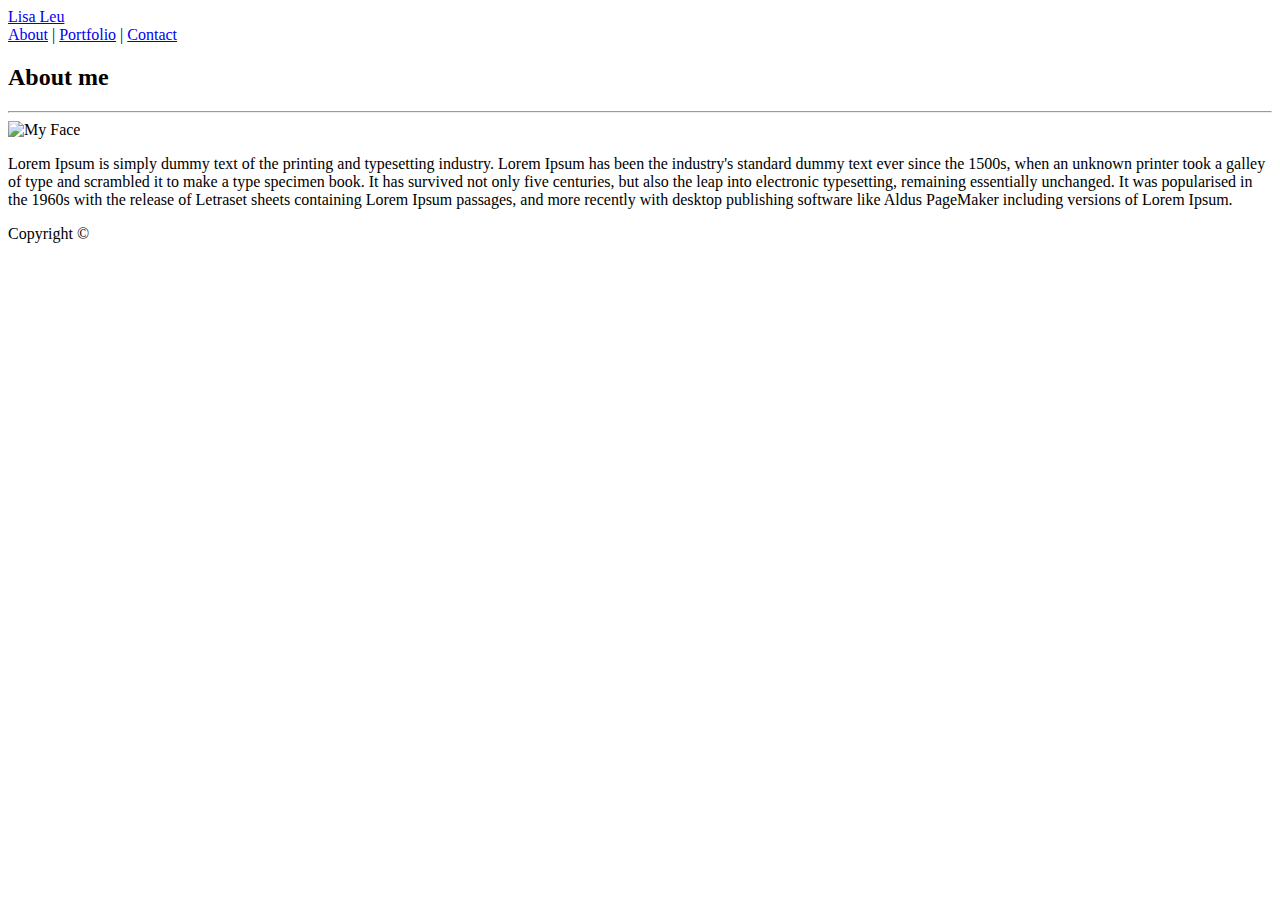
==== index.html @ f1c2f3ca "added basic html templates" ====
<!DOCTYPE html>
<html lang="en">
<head>
    <meta charset="UTF-8">
    <title>About me</title>
    <link rel="stylesheet" type="text/css" href="../Basic-Portfolio/assets/css/style.css">
</head>
<body>
    <header class="main_header">
        <a href="index.html" id="logo">Lisa Leu</a>
        <nav class= "nav">
            <a class= "" href="index.html">About</a> |
            <a class= "" href="portfolio.html">Portfolio</a> |
            <a class= "" href="contact.html">Contact</a> 
        </nav>
    </header>
    <div class="container">
        <section class="main_section">
            <h2>About me</h2>
            <hr>
                <img src="../Basic-Portfolio/assets/images/my_face.png" alt="My Face">   
            <p>Lorem Ipsum is simply dummy text of the printing and typesetting industry. Lorem Ipsum has been the industry's standard dummy text ever since the 1500s, when an unknown printer took a galley of type and scrambled it to make a type specimen book. It has survived not only five centuries, but also the leap into electronic typesetting, remaining essentially unchanged. It was popularised in the 1960s with the release of Letraset sheets containing Lorem Ipsum passages, and more recently with desktop publishing software like Aldus PageMaker including versions of Lorem Ipsum.            </p>    
        </section>
    </div>
</body>
<footer>
    <span class="copyright">Copyright &copy;</span>
</footer>
</html>
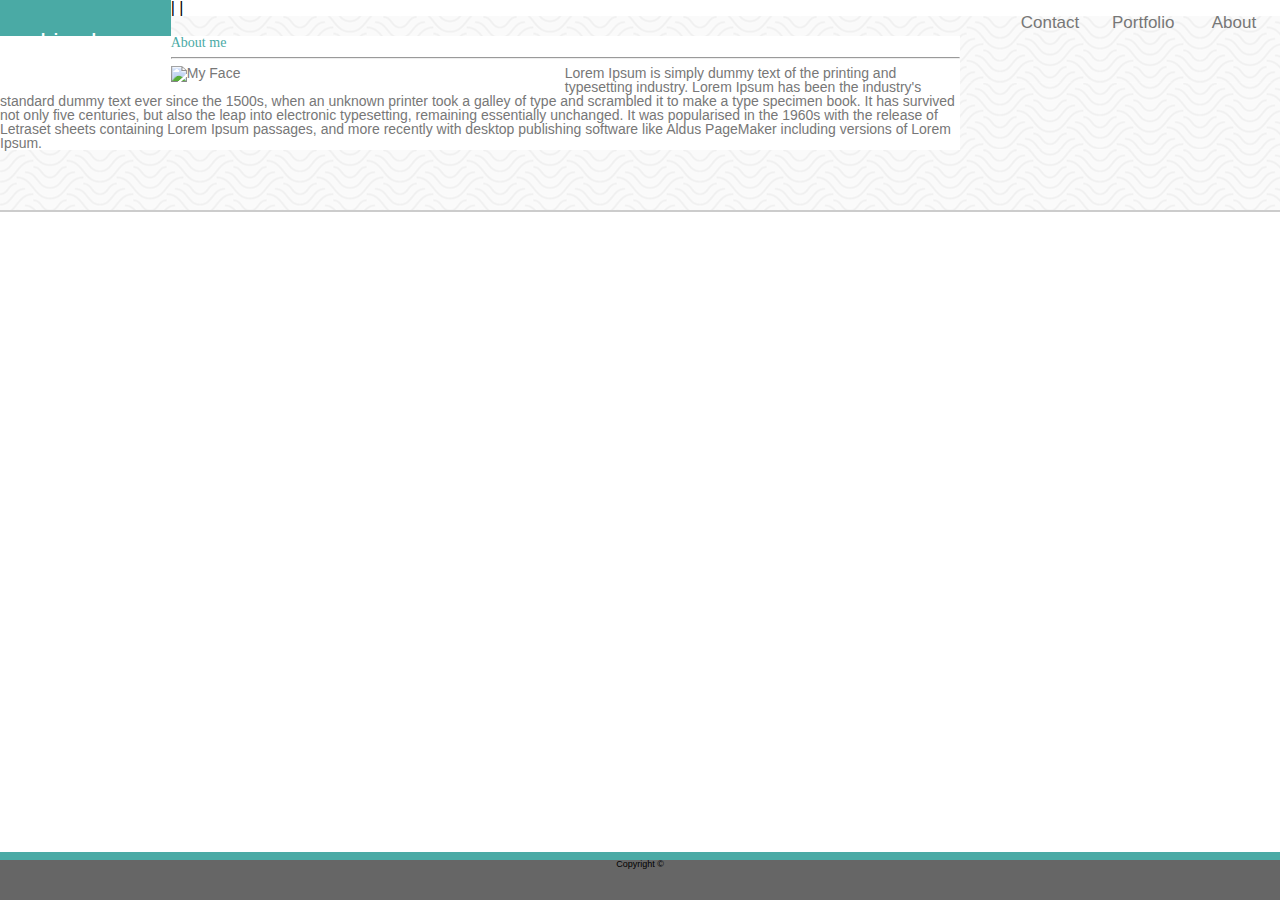
==== commit ff983672: "added more html" ====
--- a/index.html
+++ b/index.html
@@ -3,10 +3,11 @@
 <head>
     <meta charset="UTF-8">
     <title>About me</title>
-    <link rel="stylesheet" type="text/css" href="../Basic-Portfolio/assets/css/style.css">
+    <link rel="stylesheet" type="text/css" href="/assets/css/reset.css">
+    <link rel="stylesheet" type="text/css" href="/assets/css/style.css">
 </head>
 <body>
-    <header class="main_header">
+    <header class="main-header">
         <a href="index.html" id="logo">Lisa Leu</a>
         <nav class= "nav">
             <a class= "" href="index.html">About</a> |
@@ -14,8 +15,8 @@
             <a class= "" href="contact.html">Contact</a> 
         </nav>
     </header>
-    <div class="container">
-        <section class="main_section">
+    <div id= "main-container" class="container">
+        <section class="main-section">
             <h2>About me</h2>
             <hr>
                 <img src="../Basic-Portfolio/assets/images/my_face.png" alt="My Face">   
--- a/assets/css/style.css
+++ b/assets/css/style.css
@@ -0,0 +1,98 @@
+body    {
+    padding: 0;
+    margin: 0;
+    font-family: 'Arial', 'Helvetica Neue', Helvetica, sans-serif;
+} 
+
+header a    {
+
+}
+
+h1, h2  {
+    font-family: 'Georgia', Times, Times New Roman, serif;
+
+}
+
+.container {
+    border-bottom: 2px solid #cccccc;
+    background-image:url(../images/background-image.png);
+    width: 100%;
+    height: 100%;
+    padding: 20px 0 60px 0  ;
+}
+}   
+
+.middle-align       {
+    margin: auto;
+}
+
+.main_header {
+    background-color: #ffffff;
+    width: 960px;
+    margin: auto;
+}
+
+
+
+#logo   {
+    background-color: #4aaaa5;
+    color: #ffffff;
+    font-size: 24px;
+    padding: 30px 40px 30px 40px;
+    float: left;
+}
+
+a:link {
+    text-decoration: none;
+  }
+
+nav a {
+    display: block;
+    width: 60px;
+}
+
+img {
+    float: left;   
+    margin-left: auto;
+    margin-right: 10px;
+    width: 40%;
+      }
+
+
+nav a {
+    float: right;
+    display: block;
+    text-align: center;
+    color: #777777;
+    padding: 14px 16px;
+    font-size: 17px;
+  }
+
+h2  {
+    color: #4aaaa5;
+    font-family: 'Georgia', Times, Times New Roman, serif;  
+}
+
+
+.main-section   {
+    background-color: #ffffff;
+    border-color: #dddddd;
+    width: 960px;
+    position: relative;
+    color: #777777;
+    font-size: 14px;
+}
+
+
+
+footer {
+    background-color: #666666;
+    position: fixed;
+    width: 100%;
+    height: 40px;
+    border-top: 8px solid #4aaaa5;
+    font-size: 9px;
+    text-align: center; 
+    bottom: 0; 
+}
+
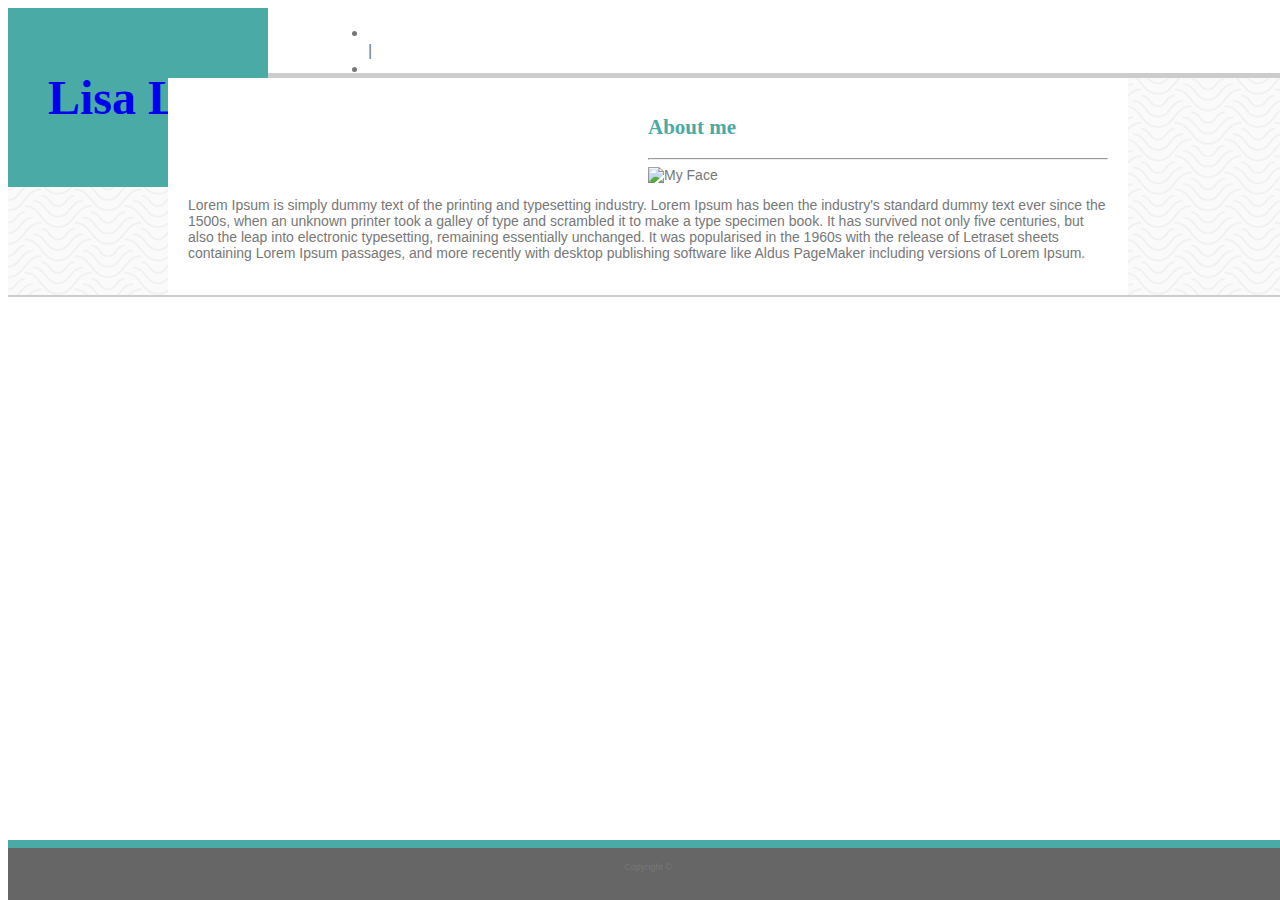
==== commit 72095c2b: "html changes" ====
--- a/index.html
+++ b/index.html
@@ -3,23 +3,29 @@
 <head>
     <meta charset="UTF-8">
     <title>About me</title>
-    <link rel="stylesheet" type="text/css" href="/assets/css/reset.css">
-    <link rel="stylesheet" type="text/css" href="/assets/css/style.css">
+
+    <link rel="stylesheet" type="text/css" href="assets/css/style.css">
 </head>
 <body>
-    <header class="main-header">
-        <a href="index.html" id="logo">Lisa Leu</a>
-        <nav class= "nav">
-            <a class= "" href="index.html">About</a> |
-            <a class= "" href="portfolio.html">Portfolio</a> |
-            <a class= "" href="contact.html">Contact</a> 
-        </nav>
+    <header>
+        <section class="content-wrapper">
+            <div class="logo">
+                <h1><a href="index.html">Lisa Leu</a></h1>
+            </div>
+            <nav>
+                <ul>
+                    <li><a href="index.html"About></a></li> |
+                    <li><a href="portfolio.html"Portfolio></a></li> |
+                    <li><a href="contact.html"Contact></a></li> |
+                </ul>|
+            </nav>
+        </section>
     </header>
-    <div id= "main-container" class="container">
+    <div class="container">
         <section class="main-section">
             <h2>About me</h2>
             <hr>
-                <img src="../Basic-Portfolio/assets/images/my_face.png" alt="My Face">   
+                <img id="profile" src="../Basic-Portfolio/assets/images/my_face.png" alt="My Face">   
             <p>Lorem Ipsum is simply dummy text of the printing and typesetting industry. Lorem Ipsum has been the industry's standard dummy text ever since the 1500s, when an unknown printer took a galley of type and scrambled it to make a type specimen book. It has survived not only five centuries, but also the leap into electronic typesetting, remaining essentially unchanged. It was popularised in the 1960s with the release of Letraset sheets containing Lorem Ipsum passages, and more recently with desktop publishing software like Aldus PageMaker including versions of Lorem Ipsum.            </p>    
         </section>
     </div>
--- a/assets/css/style.css
+++ b/assets/css/style.css
@@ -1,78 +1,100 @@
+
+/* positioning */
+/* Display & box model  */
+/* color */
+/* text */
+
+* {
+    box-sizing: border-box;
+  }
+
 body    {
-    padding: 0;
-    margin: 0;
+    color: #777777;
     font-family: 'Arial', 'Helvetica Neue', Helvetica, sans-serif;
+    text-align: left;
+    width: 100%;
 } 
 
-header a    {
-
+h1, h2  {
+    font-family: 'Georgia', Times, Times New Roman, serif;   
 }
 
-h1, h2  {
-    font-family: 'Georgia', Times, Times New Roman, serif;
+h2  {
+    color: #4aaaa5; 
+}
 
+.main_header {
+    background-color: #ffffff;
+    width: 960px;
+    margin: 0 auto;
 }
+
+header  {
+    display: block;
+    width: 100%;
+    font-family: 'Arial', 'Helvetica Neue', Helvetica, sans-serif;
+    border-bottom: 5px #cccccc solid;
+    height: 70px;
+}
+
+header section {
+    width: 50%;
+    float: left;
+}
+
+nav {
+    width: 50%;
+    float: right;
+}
+
+
+.logo   {
+    background-color: #4aaaa5;
+    color: #ffffff;
+    font-size: 24px;
+    padding: 30px 40px 30px 40px;
+    float: left;
+    text-align: left;
+}
+
 
 .container {
     border-bottom: 2px solid #cccccc;
     background-image:url(../images/background-image.png);
     width: 100%;
     height: 100%;
-    padding: 20px 0 60px 0  ;
-}
 }   
 
-.middle-align       {
-    margin: auto;
-}
-
-.main_header {
-    background-color: #ffffff;
-    width: 960px;
-    margin: auto;
-}
-
-
-
-#logo   {
-    background-color: #4aaaa5;
-    color: #ffffff;
-    font-size: 24px;
-    padding: 30px 40px 30px 40px;
-    float: left;
-}
 
 a:link {
     text-decoration: none;
-  }
-
-nav a {
-    display: block;
-    width: 60px;
 }
 
-img {
-    float: left;   
-    margin-left: auto;
-    margin-right: 10px;
-    width: 40%;
-      }
-
-
-nav a {
+.nav {
     float: right;
     display: block;
     text-align: center;
     color: #777777;
     padding: 14px 16px;
     font-size: 17px;
-  }
-
-h2  {
-    color: #4aaaa5;
-    font-family: 'Georgia', Times, Times New Roman, serif;  
 }
 
+#nav-left   {
+    border-right: 2px solid #cccccc;
+    
+}
+
+#nav-right   {
+    border-right: 2px solid #cccccc;
+}
+
+
+img #profile {
+    float: left;   
+    margin-left: auto;
+    margin-right: 10px;
+    width: 40%;
+}
 
 .main-section   {
     background-color: #ffffff;
@@ -81,15 +103,17 @@
     position: relative;
     color: #777777;
     font-size: 14px;
+    width: 960px;
+    margin: 0 auto;
+    padding: 20px;
 }
-
-
 
 footer {
     background-color: #666666;
     position: fixed;
     width: 100%;
-    height: 40px;
+    height: 60px;
+    padding: 14px;
     border-top: 8px solid #4aaaa5;
     font-size: 9px;
     text-align: center; 
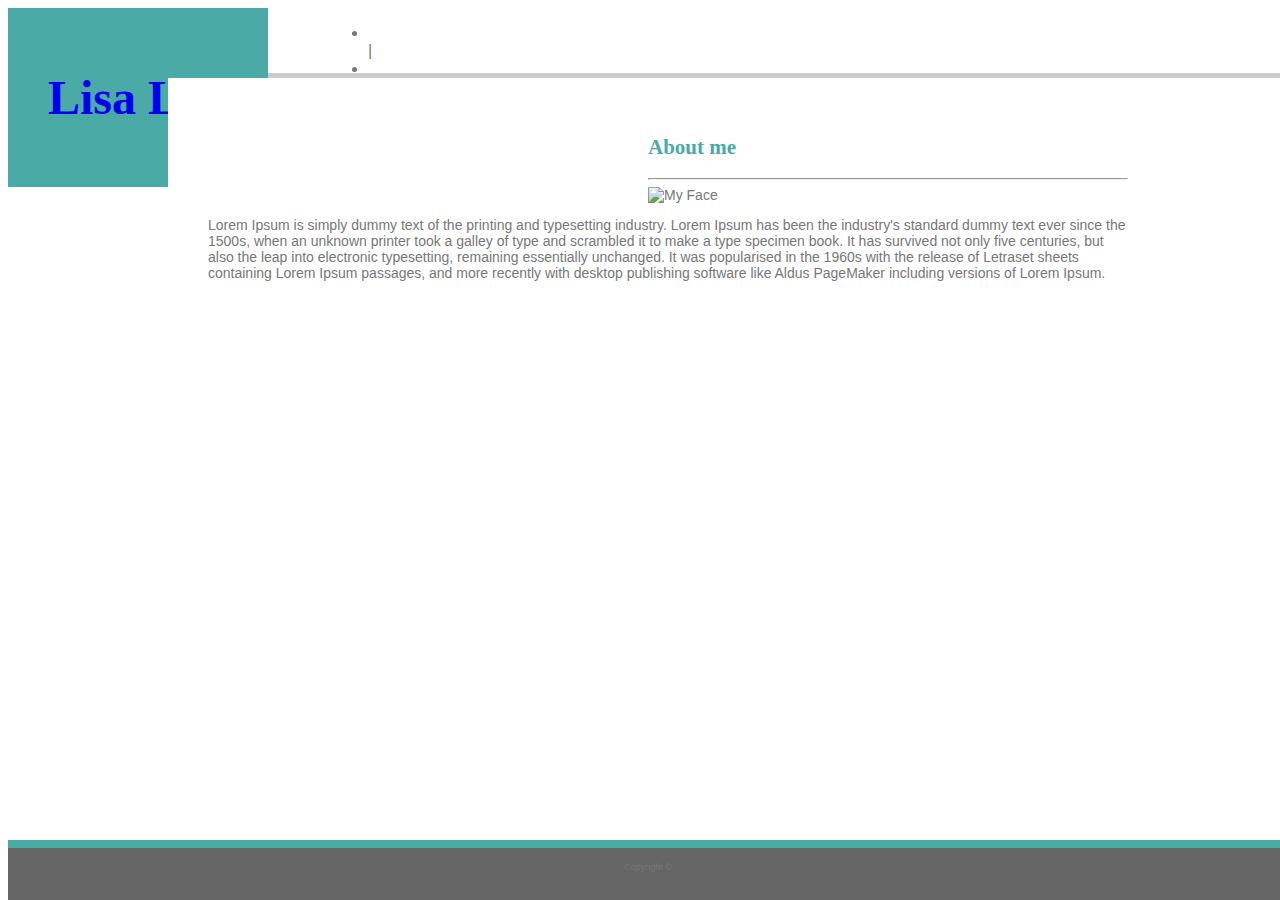
==== commit 6fca020e: "further html changes" ====
--- a/index.html
+++ b/index.html
@@ -21,16 +21,17 @@
             </nav>
         </section>
     </header>
-    <div class="container">
+    <main>
+    <div class="container-wrapper main-section">
         <section class="main-section">
             <h2>About me</h2>
             <hr>
-                <img id="profile" src="../Basic-Portfolio/assets/images/my_face.png" alt="My Face">   
+            <img id="profile" src="../Basic-Portfolio/assets/images/my_face.png" alt="My Face">   
             <p>Lorem Ipsum is simply dummy text of the printing and typesetting industry. Lorem Ipsum has been the industry's standard dummy text ever since the 1500s, when an unknown printer took a galley of type and scrambled it to make a type specimen book. It has survived not only five centuries, but also the leap into electronic typesetting, remaining essentially unchanged. It was popularised in the 1960s with the release of Letraset sheets containing Lorem Ipsum passages, and more recently with desktop publishing software like Aldus PageMaker including versions of Lorem Ipsum.            </p>    
         </section>
-    </div>
+    </main>
+    <footer>
+        <span class="copyright">Copyright &copy;</span>
+    </footer>
 </body>
-<footer>
-    <span class="copyright">Copyright &copy;</span>
-</footer>
 </html>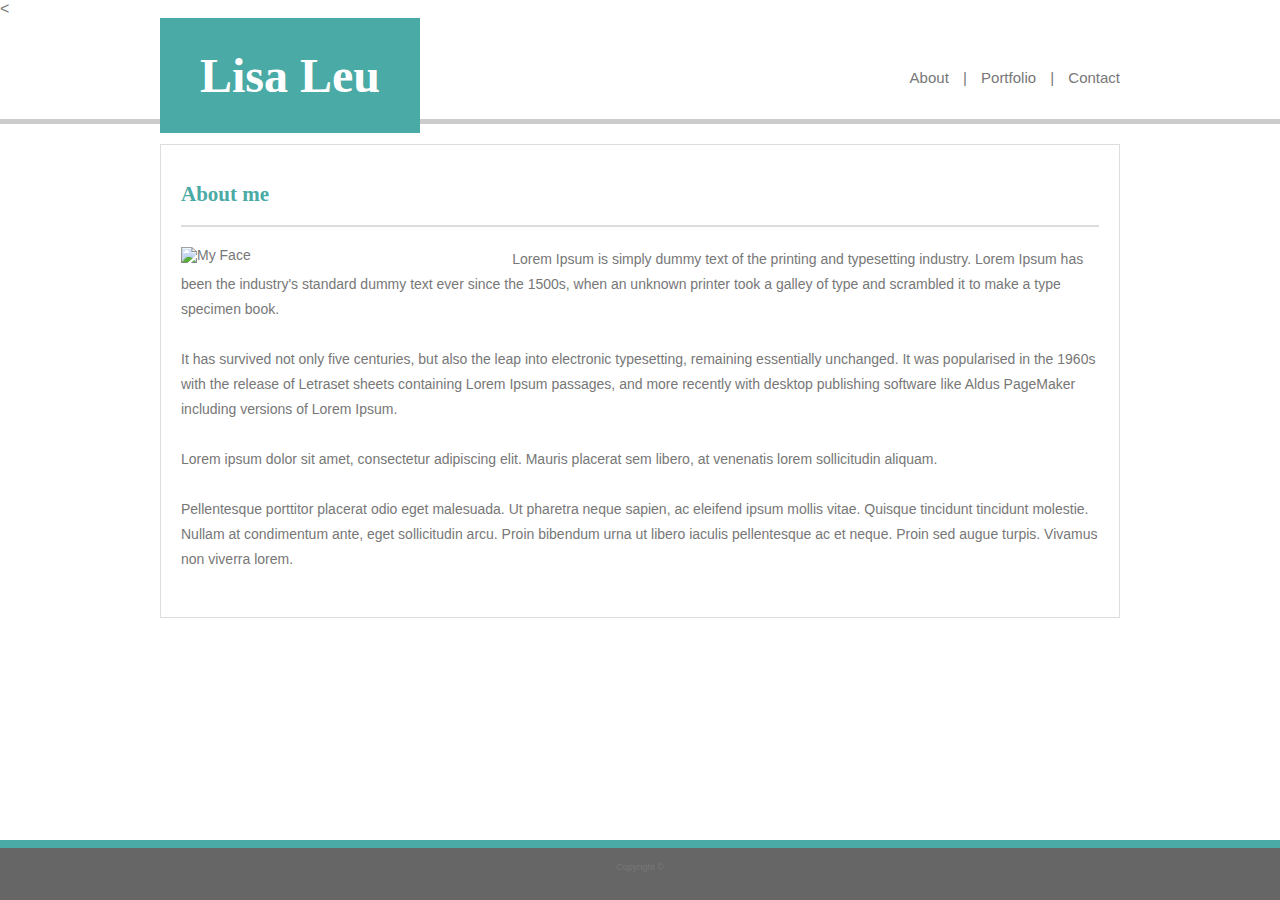
==== commit e71c260a: "fixed css" ====
--- a/index.html
+++ b/index.html
@@ -5,7 +5,7 @@
     <title>About me</title>
 
     <link rel="stylesheet" type="text/css" href="assets/css/style.css">
-</head>
+<</head>
 <body>
     <header>
         <section class="content-wrapper">
@@ -14,20 +14,22 @@
             </div>
             <nav>
                 <ul>
-                    <li><a href="index.html"About></a></li> |
-                    <li><a href="portfolio.html"Portfolio></a></li> |
-                    <li><a href="contact.html"Contact></a></li> |
-                </ul>|
+                    <li><a href="index.html">About</a></li> | 
+                    <li><a href="portfolio.html">Portfolio</a></li> | 
+                    <li><a href="contact.html">Contact</a></li>
+                </ul>
             </nav>
         </section>
     </header>
     <main>
-    <div class="container-wrapper main-section">
-        <section class="main-section">
+        <section class="content-wrapper main-section">
             <h2>About me</h2>
             <hr>
             <img id="profile" src="../Basic-Portfolio/assets/images/my_face.png" alt="My Face">   
-            <p>Lorem Ipsum is simply dummy text of the printing and typesetting industry. Lorem Ipsum has been the industry's standard dummy text ever since the 1500s, when an unknown printer took a galley of type and scrambled it to make a type specimen book. It has survived not only five centuries, but also the leap into electronic typesetting, remaining essentially unchanged. It was popularised in the 1960s with the release of Letraset sheets containing Lorem Ipsum passages, and more recently with desktop publishing software like Aldus PageMaker including versions of Lorem Ipsum.            </p>    
+            <p>Lorem Ipsum is simply dummy text of the printing and typesetting industry. Lorem Ipsum has been the industry's standard dummy text ever since the 1500s, when an unknown printer took a galley of type and scrambled it to make a type specimen book. </p> 
+            <p>It has survived not only five centuries, but also the leap into electronic typesetting, remaining essentially unchanged. It was popularised in the 1960s with the release of Letraset sheets containing Lorem Ipsum passages, and more recently with desktop publishing software like Aldus PageMaker including versions of Lorem Ipsum.</p>
+            <p>Lorem ipsum dolor sit amet, consectetur adipiscing elit. Mauris placerat sem libero, at venenatis lorem sollicitudin aliquam. </p>   
+            <p>Pellentesque porttitor placerat odio eget malesuada. Ut pharetra neque sapien, ac eleifend ipsum mollis vitae. Quisque tincidunt tincidunt molestie. Nullam at condimentum ante, eget sollicitudin arcu. Proin bibendum urna ut libero iaculis pellentesque ac et neque. Proin sed augue turpis. Vivamus non viverra lorem. </p>
         </section>
     </main>
     <footer>
--- a/assets/css/style.css
+++ b/assets/css/style.css
@@ -1,4 +1,3 @@
-
 /* positioning */
 /* Display & box model  */
 /* color */
@@ -6,49 +5,41 @@
 
 * {
     box-sizing: border-box;
-  }
+}
 
-body    {
+body {
     color: #777777;
     font-family: 'Arial', 'Helvetica Neue', Helvetica, sans-serif;
     text-align: left;
     width: 100%;
-} 
-
-h1, h2  {
-    font-family: 'Georgia', Times, Times New Roman, serif;   
+    background-image: url(https://www.toptal.com/designers/subtlepatterns/patterns/papyrus.png);
+    margin: 0;
+    padding: 0;
 }
 
-h2  {
-    color: #4aaaa5; 
+h1,
+h2 {
+    font-family: 'Georgia', Times, Times New Roman, serif;
 }
 
-.main_header {
-    background-color: #ffffff;
-    width: 960px;
-    margin: 0 auto;
+h2 {
+    color: #4aaaa5;
 }
 
-header  {
+header {
     display: block;
     width: 100%;
     font-family: 'Arial', 'Helvetica Neue', Helvetica, sans-serif;
     border-bottom: 5px #cccccc solid;
-    height: 70px;
+    height: 106px;
+    background-color: #fff;
 }
 
-header section {
-    width: 50%;
-    float: left;
+header h1 {
+    margin: 0;
 }
 
-nav {
-    width: 50%;
-    float: right;
-}
-
-
-.logo   {
+.logo {
     background-color: #4aaaa5;
     color: #ffffff;
     font-size: 24px;
@@ -57,55 +48,81 @@
     text-align: left;
 }
 
+.logo a {
+    color: #fff;
+}
 
-.container {
-    border-bottom: 2px solid #cccccc;
-    background-image:url(../images/background-image.png);
+.content-wrapper {
+    width: 960px;
+    height: 100%;
+    margin: 0 auto;
+}
+
+main {
     width: 100%;
     height: 100%;
-}   
-
+    padding: 20px 0;
+}
 
 a:link {
     text-decoration: none;
 }
 
-.nav {
+nav {
     float: right;
-    display: block;
-    text-align: center;
     color: #777777;
-    padding: 14px 16px;
-    font-size: 17px;
+    padding: 0;
+    font-size: 15px;
+    position: relative;
+    top: 50%;
 }
 
-#nav-left   {
-    border-right: 2px solid #cccccc;
-    
+nav ul {
+    list-style: none;
+    margin: 0;
+    padding: 0;
+    display: inline;
 }
 
-#nav-right   {
-    border-right: 2px solid #cccccc;
+nav ul li {
+    display: inline;
+    margin: 0 10px;
 }
 
+nav ul li:last-child {
+    margin-right: 0;
+}
 
-img #profile {
-    float: left;   
+nav a {
+    color: #777777;
+}
+
+#profile {
+    float: left;
     margin-left: auto;
     margin-right: 10px;
-    width: 40%;
+    width: 35%;
 }
 
-.main-section   {
+.main-section {
     background-color: #ffffff;
-    border-color: #dddddd;
-    width: 960px;
+    border: solid 1px #dddddd;
     position: relative;
     color: #777777;
     font-size: 14px;
-    width: 960px;
-    margin: 0 auto;
     padding: 20px;
+}
+
+.main-section p {
+    line-height: 25px;
+    margin-bottom: 25px;
+}
+
+hr {
+    border: none;
+    height: 2px;
+    background-color: #ddd;
+    margin-bottom: 20px;
 }
 
 footer {
@@ -116,7 +133,6 @@
     padding: 14px;
     border-top: 8px solid #4aaaa5;
     font-size: 9px;
-    text-align: center; 
-    bottom: 0; 
+    text-align: center;
+    bottom: 0;
 }
-
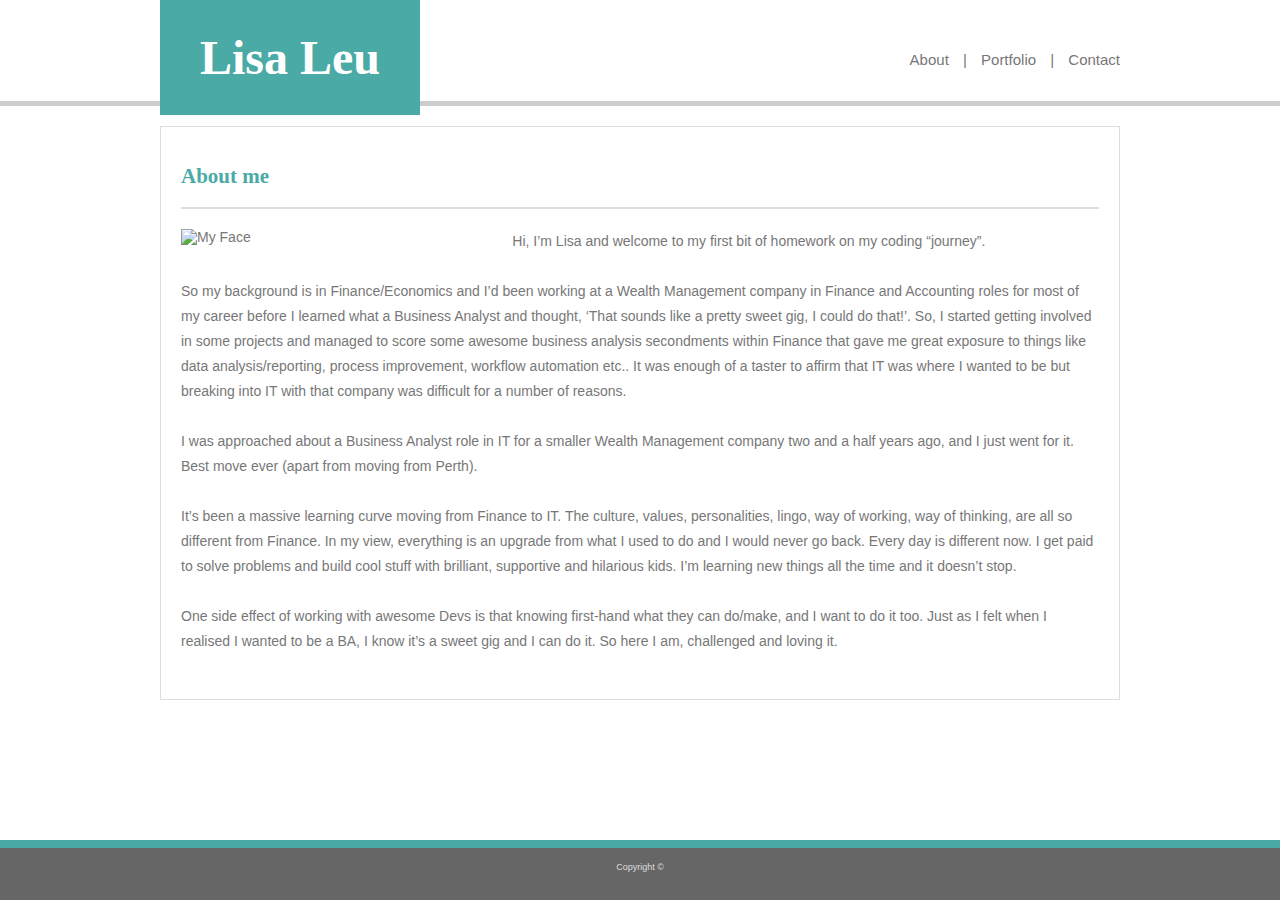
==== commit 4d32bb0f: "added about me content, cropped image" ====
--- a/index.html
+++ b/index.html
@@ -5,7 +5,7 @@
     <title>About me</title>
 
     <link rel="stylesheet" type="text/css" href="assets/css/style.css">
-<</head>
+</head>
 <body>
     <header>
         <section class="content-wrapper">
@@ -26,10 +26,12 @@
             <h2>About me</h2>
             <hr>
             <img id="profile" src="../Basic-Portfolio/assets/images/my_face.png" alt="My Face">   
-            <p>Lorem Ipsum is simply dummy text of the printing and typesetting industry. Lorem Ipsum has been the industry's standard dummy text ever since the 1500s, when an unknown printer took a galley of type and scrambled it to make a type specimen book. </p> 
-            <p>It has survived not only five centuries, but also the leap into electronic typesetting, remaining essentially unchanged. It was popularised in the 1960s with the release of Letraset sheets containing Lorem Ipsum passages, and more recently with desktop publishing software like Aldus PageMaker including versions of Lorem Ipsum.</p>
-            <p>Lorem ipsum dolor sit amet, consectetur adipiscing elit. Mauris placerat sem libero, at venenatis lorem sollicitudin aliquam. </p>   
-            <p>Pellentesque porttitor placerat odio eget malesuada. Ut pharetra neque sapien, ac eleifend ipsum mollis vitae. Quisque tincidunt tincidunt molestie. Nullam at condimentum ante, eget sollicitudin arcu. Proin bibendum urna ut libero iaculis pellentesque ac et neque. Proin sed augue turpis. Vivamus non viverra lorem. </p>
+            <p>Hi, I’m Lisa and welcome to my first bit of homework on my coding “journey”.</p>
+            <p>So my background is in Finance/Economics and I’d been working at a Wealth Management company in Finance and Accounting roles for most of my career before I learned what a Business Analyst and thought, ‘That sounds like a pretty sweet gig, I could do that!’. So, I started getting involved in some projects and managed to score some awesome business analysis secondments within Finance that gave me great exposure to things like data analysis/reporting, process improvement, workflow automation etc.. It was enough of a taster to affirm that IT was where I wanted to be but breaking into IT with that company was difficult for a number of reasons. </p>
+            <p>I was approached about a Business Analyst role in IT for a smaller Wealth Management company two and a half years ago, and I just went for it. Best move ever (apart from moving from Perth). </p>
+            <p>It’s been a massive learning curve moving from Finance to IT. The culture, values, personalities, lingo, way of working, way of thinking, are all so different from Finance. In my view, everything is an upgrade from what I used to do and I would never go back. Every day is different now. I get paid to solve problems and build cool stuff with brilliant, supportive and hilarious kids. I’m learning new things all the time and it doesn’t stop. </p>
+            <p>One side effect of working with awesome Devs is that knowing first-hand what they can do/make, and I want to do it too. Just as I felt when I realised I wanted to be a BA, I know it’s a sweet gig and I can do it. So here I am, challenged and loving it.</p>
+
         </section>
     </main>
     <footer>
--- a/assets/css/style.css
+++ b/assets/css/style.css
@@ -136,3 +136,7 @@
     text-align: center;
     bottom: 0;
 }
+
+.copyright  {
+    color: #ddd;
+}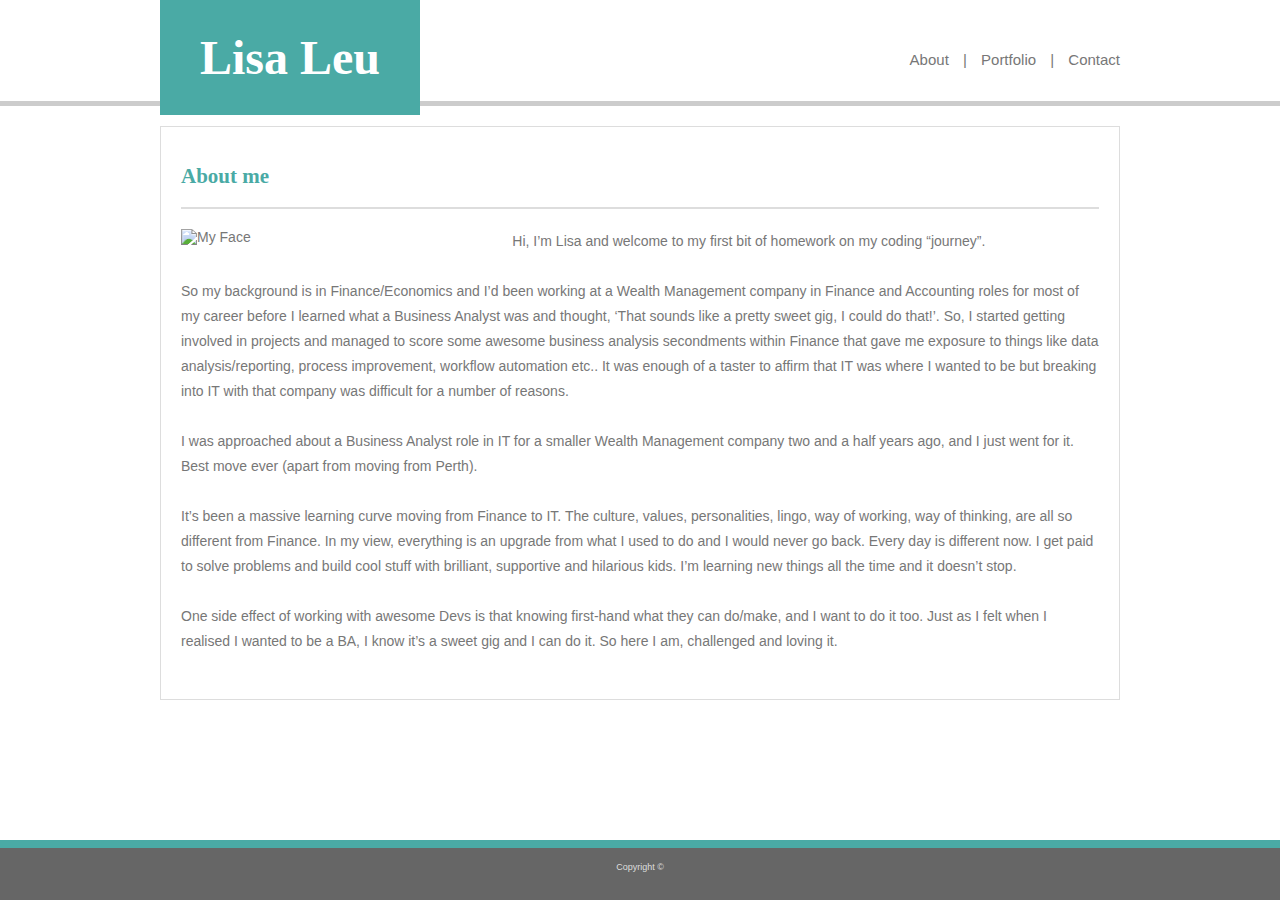
==== commit cbbe4f24: "added portfolio pictures" ====
--- a/index.html
+++ b/index.html
@@ -27,7 +27,7 @@
             <hr>
             <img id="profile" src="../Basic-Portfolio/assets/images/my_face.png" alt="My Face">   
             <p>Hi, I’m Lisa and welcome to my first bit of homework on my coding “journey”.</p>
-            <p>So my background is in Finance/Economics and I’d been working at a Wealth Management company in Finance and Accounting roles for most of my career before I learned what a Business Analyst and thought, ‘That sounds like a pretty sweet gig, I could do that!’. So, I started getting involved in some projects and managed to score some awesome business analysis secondments within Finance that gave me great exposure to things like data analysis/reporting, process improvement, workflow automation etc.. It was enough of a taster to affirm that IT was where I wanted to be but breaking into IT with that company was difficult for a number of reasons. </p>
+            <p>So my background is in Finance/Economics and I’d been working at a Wealth Management company in Finance and Accounting roles for most of my career before I learned what a Business Analyst was and thought, ‘That sounds like a pretty sweet gig, I could do that!’. So, I started getting involved in projects and managed to score some awesome business analysis secondments within Finance that gave me exposure to things like data analysis/reporting, process improvement, workflow automation etc.. It was enough of a taster to affirm that IT was where I wanted to be but breaking into IT with that company was difficult for a number of reasons. </p>
             <p>I was approached about a Business Analyst role in IT for a smaller Wealth Management company two and a half years ago, and I just went for it. Best move ever (apart from moving from Perth). </p>
             <p>It’s been a massive learning curve moving from Finance to IT. The culture, values, personalities, lingo, way of working, way of thinking, are all so different from Finance. In my view, everything is an upgrade from what I used to do and I would never go back. Every day is different now. I get paid to solve problems and build cool stuff with brilliant, supportive and hilarious kids. I’m learning new things all the time and it doesn’t stop. </p>
             <p>One side effect of working with awesome Devs is that knowing first-hand what they can do/make, and I want to do it too. Just as I felt when I realised I wanted to be a BA, I know it’s a sweet gig and I can do it. So here I am, challenged and loving it.</p>
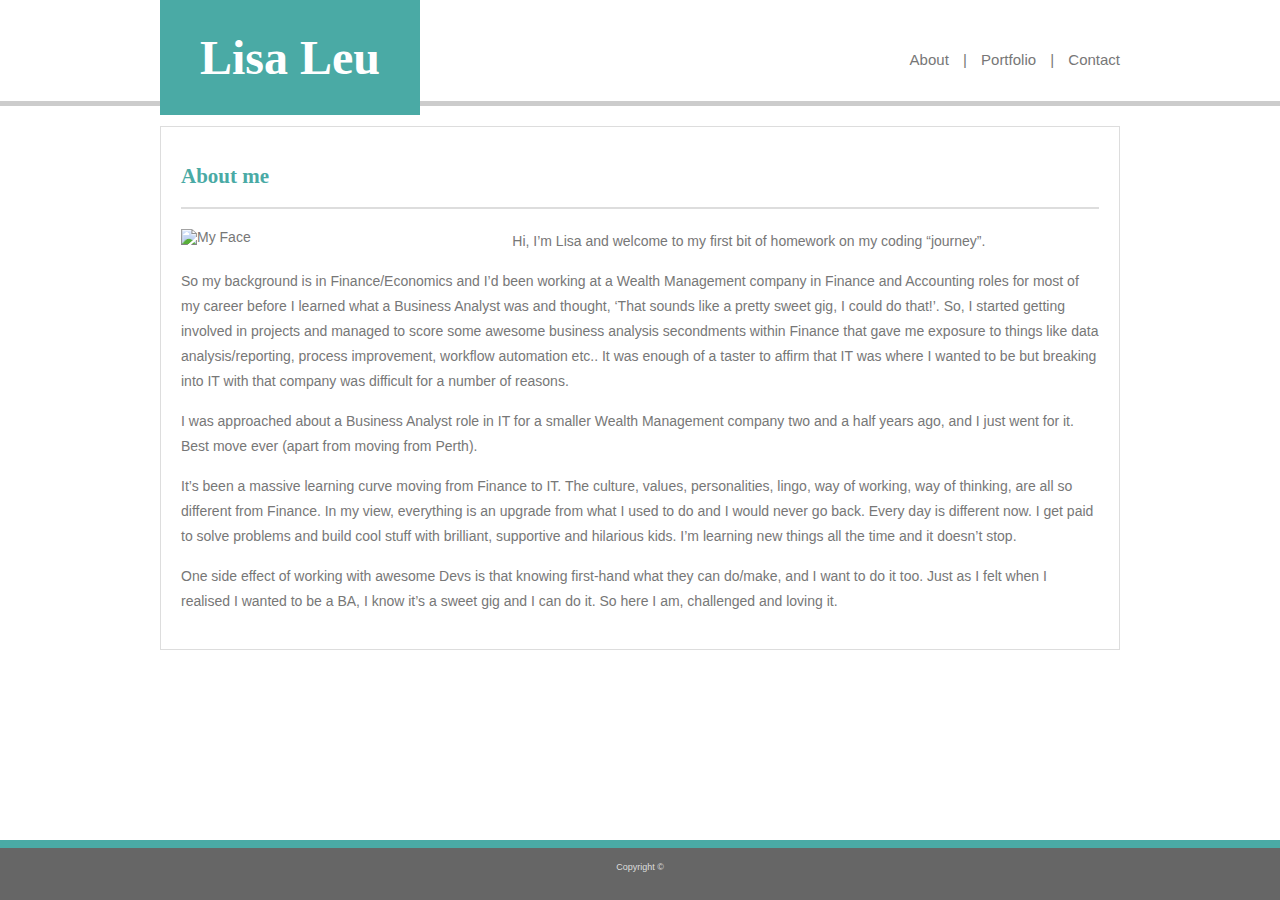
==== commit ab5fc2ac: "tidied css structure and added comments. last commit for tonight I swear." ====
--- a/index.html
+++ b/index.html
@@ -1,11 +1,13 @@
 <!DOCTYPE html>
 <html lang="en">
+
 <head>
     <meta charset="UTF-8">
     <title>About me</title>
 
     <link rel="stylesheet" type="text/css" href="assets/css/style.css">
 </head>
+
 <body>
     <header>
         <section class="content-wrapper">
@@ -14,8 +16,8 @@
             </div>
             <nav>
                 <ul>
-                    <li><a href="index.html">About</a></li> | 
-                    <li><a href="portfolio.html">Portfolio</a></li> | 
+                    <li><a href="index.html">About</a></li> |
+                    <li><a href="portfolio.html">Portfolio</a></li> |
                     <li><a href="contact.html">Contact</a></li>
                 </ul>
             </nav>
@@ -25,12 +27,25 @@
         <section class="content-wrapper main-section">
             <h2>About me</h2>
             <hr>
-            <img id="profile" src="../Basic-Portfolio/assets/images/my_face.png" alt="My Face">   
+            <img id="profile" src="../Basic-Portfolio/assets/images/my_face.png" alt="My Face">
             <p>Hi, I’m Lisa and welcome to my first bit of homework on my coding “journey”.</p>
-            <p>So my background is in Finance/Economics and I’d been working at a Wealth Management company in Finance and Accounting roles for most of my career before I learned what a Business Analyst was and thought, ‘That sounds like a pretty sweet gig, I could do that!’. So, I started getting involved in projects and managed to score some awesome business analysis secondments within Finance that gave me exposure to things like data analysis/reporting, process improvement, workflow automation etc.. It was enough of a taster to affirm that IT was where I wanted to be but breaking into IT with that company was difficult for a number of reasons. </p>
-            <p>I was approached about a Business Analyst role in IT for a smaller Wealth Management company two and a half years ago, and I just went for it. Best move ever (apart from moving from Perth). </p>
-            <p>It’s been a massive learning curve moving from Finance to IT. The culture, values, personalities, lingo, way of working, way of thinking, are all so different from Finance. In my view, everything is an upgrade from what I used to do and I would never go back. Every day is different now. I get paid to solve problems and build cool stuff with brilliant, supportive and hilarious kids. I’m learning new things all the time and it doesn’t stop. </p>
-            <p>One side effect of working with awesome Devs is that knowing first-hand what they can do/make, and I want to do it too. Just as I felt when I realised I wanted to be a BA, I know it’s a sweet gig and I can do it. So here I am, challenged and loving it.</p>
+            <p>So my background is in Finance/Economics and I’d been working at a Wealth Management company in Finance
+                and Accounting roles for most of my career before I learned what a Business Analyst was and thought,
+                ‘That sounds like a pretty sweet gig, I could do that!’. So, I started getting involved in projects and
+                managed to score some awesome business analysis secondments within Finance that gave me exposure to
+                things like data analysis/reporting, process improvement, workflow automation etc.. It was enough of a
+                taster to affirm that IT was where I wanted to be but breaking into IT with that company was difficult
+                for a number of reasons. </p>
+            <p>I was approached about a Business Analyst role in IT for a smaller Wealth Management company two and a
+                half years ago, and I just went for it. Best move ever (apart from moving from Perth). </p>
+            <p>It’s been a massive learning curve moving from Finance to IT. The culture, values, personalities, lingo,
+                way of working, way of thinking, are all so different from Finance. In my view, everything is an upgrade
+                from what I used to do and I would never go back. Every day is different now. I get paid to solve
+                problems and build cool stuff with brilliant, supportive and hilarious kids. I’m learning new things all
+                the time and it doesn’t stop. </p>
+            <p>One side effect of working with awesome Devs is that knowing first-hand what they can do/make, and I want
+                to do it too. Just as I felt when I realised I wanted to be a BA, I know it’s a sweet gig and I can do
+                it. So here I am, challenged and loving it.</p>
 
         </section>
     </main>
@@ -38,4 +53,5 @@
         <span class="copyright">Copyright &copy;</span>
     </footer>
 </body>
+
 </html>--- a/assets/css/style.css
+++ b/assets/css/style.css
@@ -1,24 +1,24 @@
-/* positioning */
-/* Display & box model  */
-/* color */
-/* text */
+/*All*/
 
 * {
     box-sizing: border-box;
 }
 
+/*Body*/
+
 body {
+    width: 100%;
+    margin: 0;
+    padding: 0;
     color: #777777;
     font-family: 'Arial', 'Helvetica Neue', Helvetica, sans-serif;
     text-align: left;
-    width: 100%;
     background-image: url(https://www.toptal.com/designers/subtlepatterns/patterns/papyrus.png);
-    margin: 0;
-    padding: 0;
-}
-
-h1,
-h2 {
+}
+
+h1, 
+h2,
+h3 {
     font-family: 'Georgia', Times, Times New Roman, serif;
 }
 
@@ -26,13 +26,20 @@
     color: #4aaaa5;
 }
 
+ul {
+    list-style: none;
+    padding-inline-start: 0;
+}
+
+/*Header*/
+
 header {
     display: block;
     width: 100%;
-    font-family: 'Arial', 'Helvetica Neue', Helvetica, sans-serif;
-    border-bottom: 5px #cccccc solid;
     height: 106px;
     background-color: #fff;
+    border-bottom: 5px #cccccc solid;
+    font-family: 'Arial', 'Helvetica Neue', Helvetica, sans-serif;
 }
 
 header h1 {
@@ -40,12 +47,12 @@
 }
 
 .logo {
+    padding: 30px 40px;
+    float: left;
     background-color: #4aaaa5;
     color: #ffffff;
+    text-align: left;
     font-size: 24px;
-    padding: 30px 40px 30px 40px;
-    float: left;
-    text-align: left;
 }
 
 .logo a {
@@ -58,6 +65,26 @@
     margin: 0 auto;
 }
 
+/*Footer*/
+
+footer {
+    position: fixed;
+    width: 100%;
+    height: 60px;
+    bottom: 0;
+    padding: 14px;
+    border-top: 8px solid #4aaaa5;
+    background-color: #666666;
+    font-size: 9px;
+    text-align: center;
+}
+
+.copyright {
+    color: #ddd;
+}
+
+/*about me page*/
+
 main {
     width: 100%;
     height: 100%;
@@ -69,19 +96,18 @@
 }
 
 nav {
+    position: relative;
     float: right;
-    color: #777777;
+    top: 50%;
     padding: 0;
+    color: #777777;
     font-size: 15px;
-    position: relative;
-    top: 50%;
-}
-
-nav ul {
-    list-style: none;
+}
+
+nav ul {    
+    display: inline;
     margin: 0;
     padding: 0;
-    display: inline;
 }
 
 nav ul li {
@@ -99,23 +125,23 @@
 
 #profile {
     float: left;
+    width: 35%;
     margin-left: auto;
     margin-right: 10px;
-    width: 35%;
 }
 
 .main-section {
+    position: relative;
+    padding: 20px;
+    border: solid 1px #dddddd;
     background-color: #ffffff;
-    border: solid 1px #dddddd;
-    position: relative;
     color: #777777;
     font-size: 14px;
-    padding: 20px;
 }
 
 .main-section p {
     line-height: 25px;
-    margin-bottom: 25px;
+    margin-bottom: 15px;
 }
 
 hr {
@@ -125,18 +151,84 @@
     margin-bottom: 20px;
 }
 
-footer {
+/*portfolio page*/
+
+.clearfix::after {
+    content: "";
+    display: block;
+    clear: both;
+}
+
+.project {
+    position: relative;
+    float: left;
+    margin: 10px 30px 30px 0;
+}
+
+.project img {
+    width: 100%;
+    border: 0 none;
+    opacity: .5;
+}
+
+
+.project h3 {
+    position: absolute;
+    display: inline-block;
+    width: 100%;
+    margin-bottom: 0;
+    padding: 15px;
+    bottom: 20px;
+    border-bottom: 0;
+    line-height: 30px;
+    background: #4aaaa5;
+    color: #fff;
+    text-align: center;
+    font-weight: 900;
+}
+
+input[type=submit]:hover
+
+/*contact us page*/
+
+ul#contact-form {
+    position: relative;
+    margin-bottom: 20px;
+    padding-left: 0;
+}
+
+#contact-form li {
+    margin-bottom: 20px;
+}
+
+label {
+    padding-bottom: 5px;
+    font-size: 15px;
+}
+
+label,
+input[type=text],
+input[type=email],
+textarea {
+    display: block;
+    width: 100%;
+}
+
+textarea {
+    resize: none;
+}
+
+::placeholder {
+    opacity: .6;
+}
+
+input[type=submit] {
+    padding: 10px 20px;
+    border: none;
+    background-color: #4aaaa5;
+    color: #fff;
+}
+
+input[type=submit]:hover {
     background-color: #666666;
-    position: fixed;
-    width: 100%;
-    height: 60px;
-    padding: 14px;
-    border-top: 8px solid #4aaaa5;
-    font-size: 9px;
-    text-align: center;
-    bottom: 0;
-}
-
-.copyright  {
-    color: #ddd;
 }